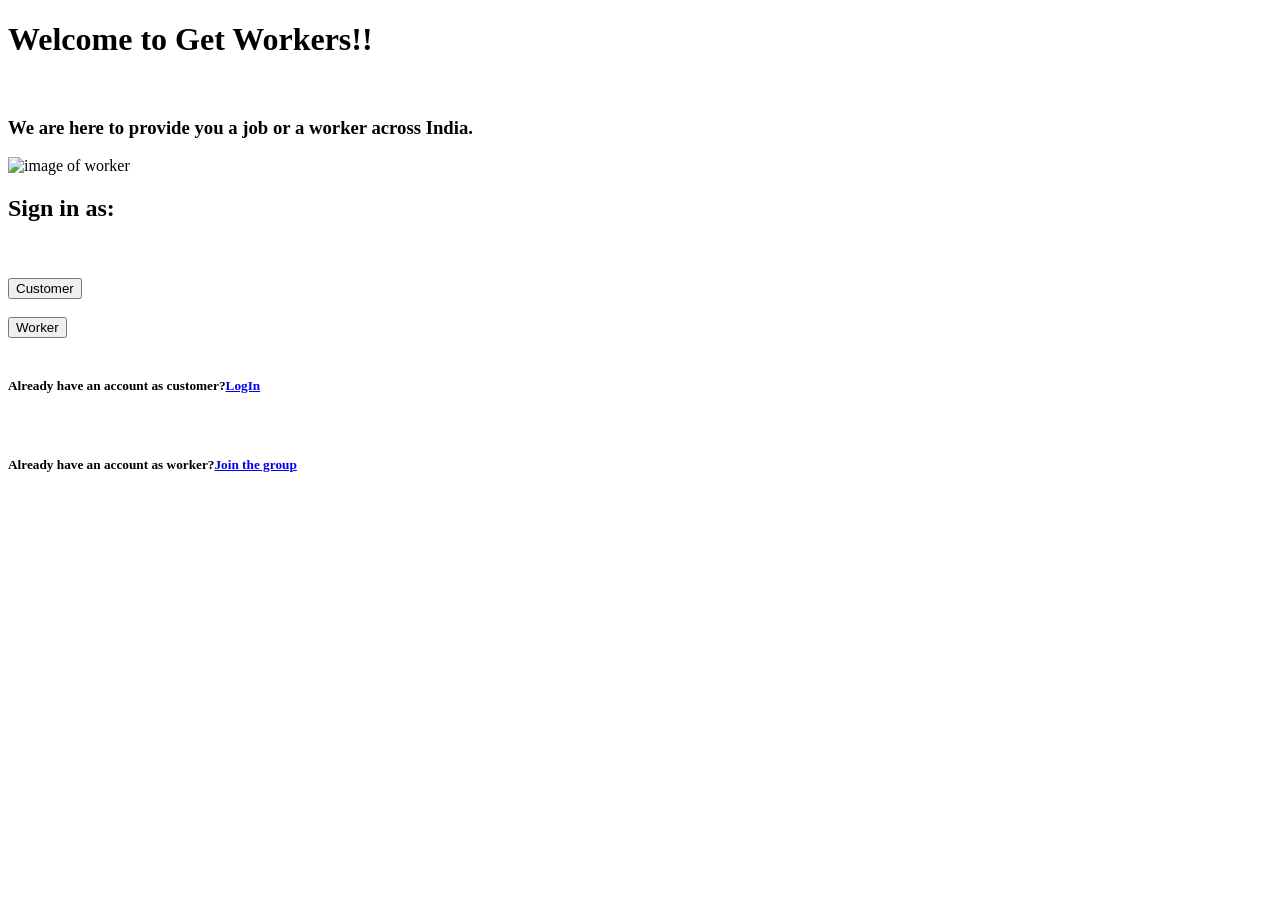
==== index.html @ 1a9d7eb3 "Add files via upload" ====
<!DOCTYPE html>
<html lang="en">
<head>
    <title>Get Workers</title>
    <link rel="stylesheet" href="CSS/main.css">
</head>
<body>
    <header>
        <h1>Welcome to <span>Get Workers!!</span></h1><br>
        <h3>We are here to provide you a job or a worker across <span><b>India.</b></span></h3>
    </header>
    <main>
        <div class="main">
            <img src="images/worker.jpg" alt="image of worker">
            <nav>
             <h2>Sign in as:</h2><br><br>
             <div class="btn">
                <a href="customer.html" ><button id="customer">Customer</button></a><br><br>
                <a href="worker.html" ><button id="worker">Worker</button></a>
             </div><br>
             <h5>Already have an account as customer?<a href="login.html">LogIn</a></h5><br>
             <h5>Already have an account as worker?<a href="#">Join the group</a></h5>
            </nav>
        </div>
    </main>
</body>
</html>
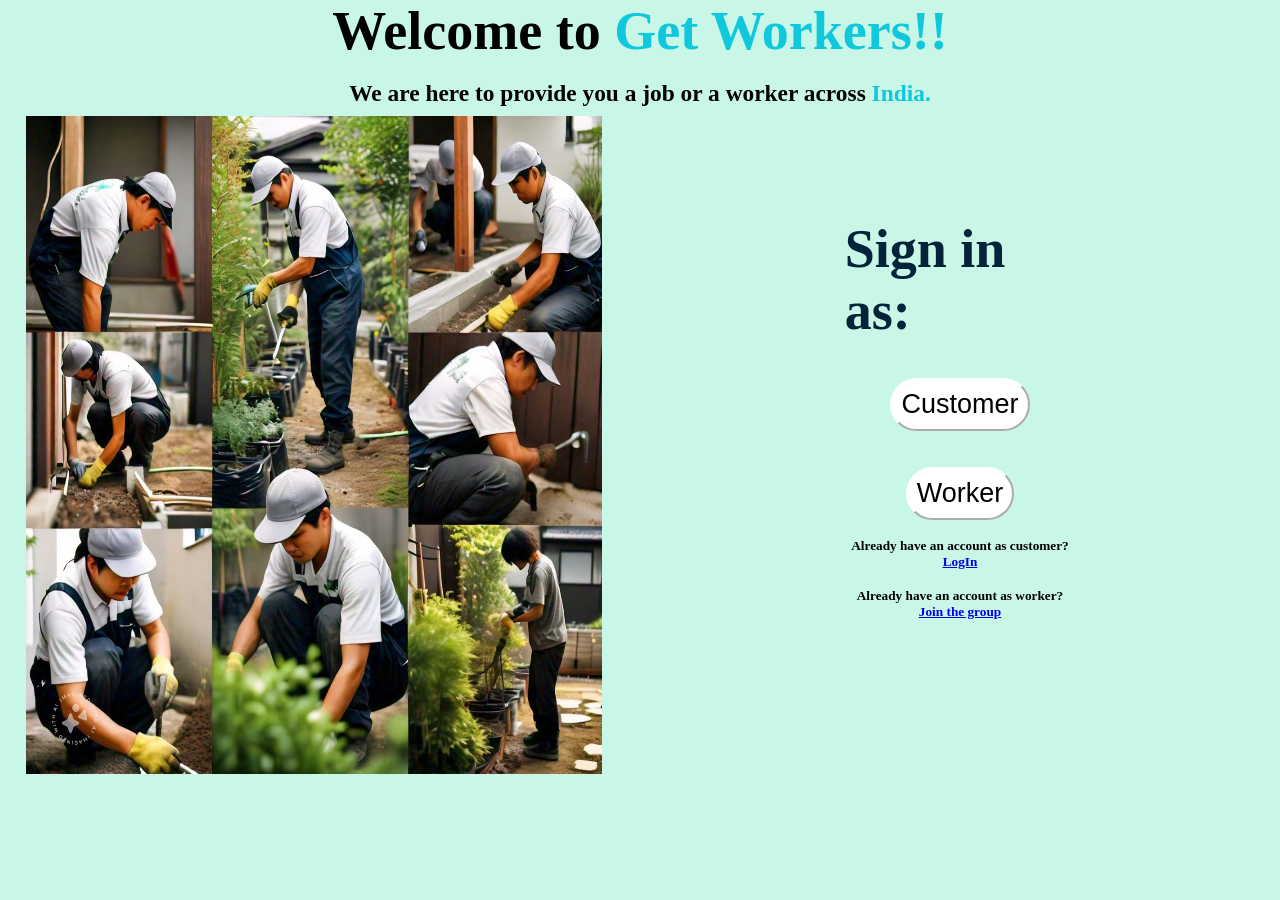
==== commit 2888fa6a: "Changes to publish the webpage" ====
--- a/index.html
+++ b/index.html
@@ -2,7 +2,7 @@
 <html lang="en">
 <head>
     <title>Get Workers</title>
-    <link rel="stylesheet" href="CSS/main.css">
+    <link rel="stylesheet" href="main.css">
 </head>
 <body>
     <header>
@@ -11,7 +11,7 @@
     </header>
     <main>
         <div class="main">
-            <img src="images/worker.jpg" alt="image of worker">
+            <img src="worker.jpg" alt="image of worker">
             <nav>
              <h2>Sign in as:</h2><br><br>
              <div class="btn">
--- a/main.css
+++ b/main.css
@@ -0,0 +1,68 @@
+*{
+    margin: 0%;
+    padding: 0%;
+}
+body{
+    height: 100%;
+    width: 100%;
+    background-color: rgb(201, 247, 231);
+}
+header{
+    height: 10vh;
+    width: 100%;
+}
+header h3{
+    font-size: 2.6vmin;
+    font-weight: 700;
+    text-align: center;
+
+}
+header h1{
+    font-size: 6vmin;
+    font-weight: 700;
+    text-align: center;
+}
+header span{
+    color: rgb(15, 200, 220);
+}
+.main{
+    width: 100%;
+    height: calc(100% - 90px);
+    display: flex;
+    flex-wrap: nowrap;
+    justify-content: center;
+}
+main nav{
+        padding: 10vw 16vw 14vw 17vw;
+        display: flex;
+        flex-direction: column;
+        align-items: center;
+}
+.main img{
+    padding: 2vw;
+    width: 45%;
+}
+.btn{
+    display: flex;
+    flex-direction: column;
+    align-items: center;
+}
+main nav h2{
+    font-size: 6vmin;
+    color:  rgb(2, 35, 58);
+}
+.btn button{
+    padding: 1vh;
+    border-radius: 3vh;
+    border-color: #ffffff;
+    background-color: #ffffff;
+}
+.btn #customer{
+    font-size: 3vmin;
+}
+.btn #worker{
+    font-size: 3vmin;
+}
+h5{
+    text-align: center;
+}
